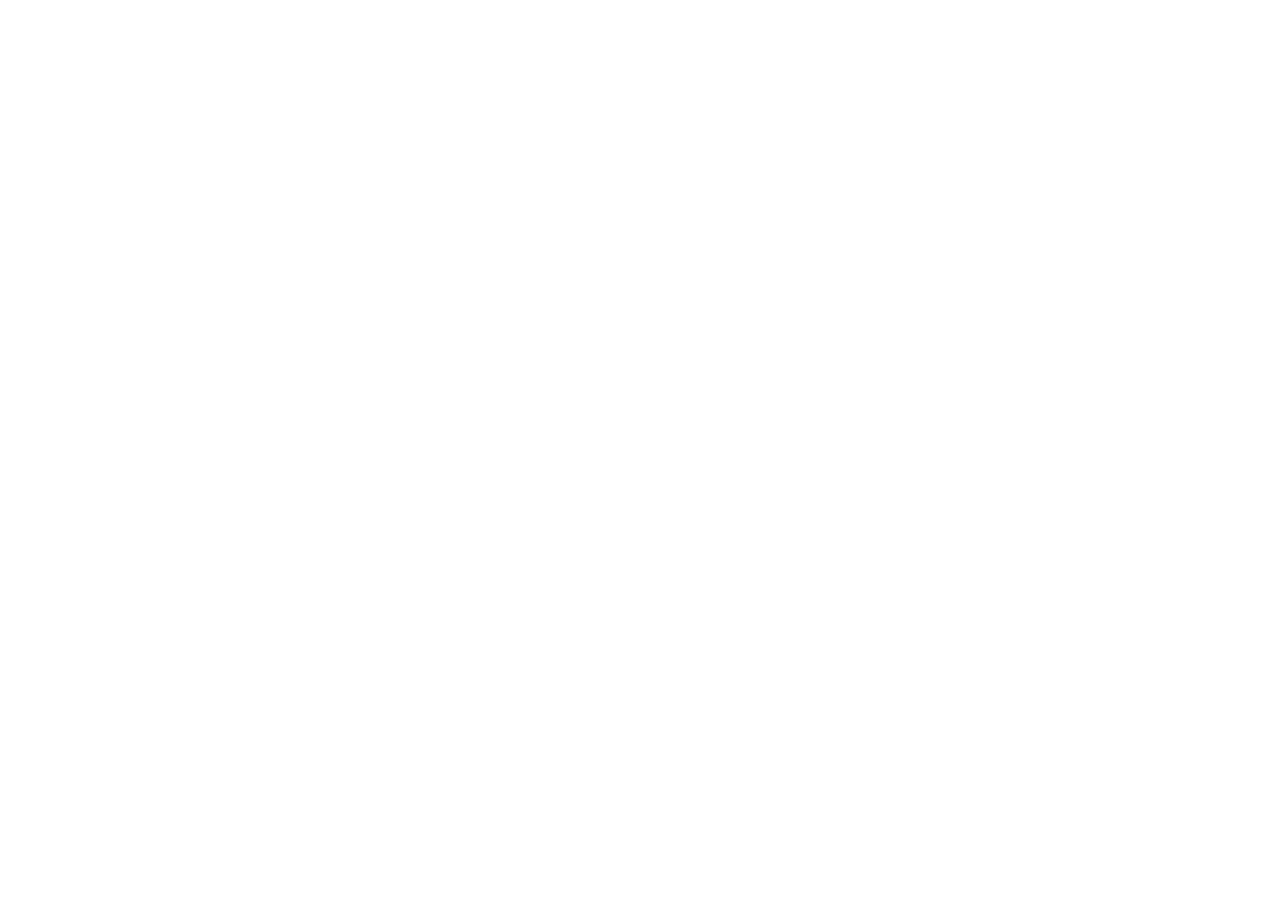
==== hw4/index.html @ d70db5f6 "HW4 Submission" ====
<!DOCTYPE html>
<html lang="en">

  <head>
  	<meta charset="utf-8">
    <meta name="viewport" content="width=device-width, initial-scale=1">
    <link rel="stylesheet" href="https://stackpath.bootstrapcdn.com/bootstrap/4.3.1/css/bootstrap.min.css" integrity="sha384-ggOyR0iXCbMQv3Xipma34MD+dH/1fQ784/j6cY/iJTQUOhcWr7x9JvoRxT2MZw1T" crossorigin="anonymous">
    <link rel="stylesheet" href="index.css">
    <title>Asteroids Near Earth</title>
  </head>

  <body class="bg">

  	<div class="text-center">
  		<div class="mb-5">
	  		<h1 class="pt-5">Giant Asteroid for President 2020</h1>
	  		<h2>Let's Just End It All</h2>
	  		<h3>See below for a list of asteroids passing by Earth in the next seven days. On a given day, asteroids are sorted by the ones that NASA deem to be the most dangerous and then by those passing closest to the Earth. Note, also, the size of the asteroid, as those over 0.2 miles could cause severe damage if their path was diverted closer to Earth. These ones are highlighted, even if they are not passing close to the Earth.</h3>
	  	</div>
	</div>
	<div id="asteroids">
	</div>

	<!-- Scripts -->
    <script src="https://code.jquery.com/jquery-3.3.1.slim.min.js" integrity="sha384-q8i/X+965DzO0rT7abK41JStQIAqVgRVzpbzo5smXKp4YfRvH+8abtTE1Pi6jizo" crossorigin="anonymous"></script>
    <script src="https://cdnjs.cloudflare.com/ajax/libs/popper.js/1.14.7/umd/popper.min.js" integrity="sha384-UO2eT0CpHqdSJQ6hJty5KVphtPhzWj9WO1clHTMGa3JDZwrnQq4sF86dIHNDz0W1" crossorigin="anonymous"></script>
    <script src="https://stackpath.bootstrapcdn.com/bootstrap/4.3.1/js/bootstrap.min.js" integrity="sha384-JjSmVgyd0p3pXB1rRibZUAYoIIy6OrQ6VrjIEaFf/nJGzIxFDsf4x0xIM+B07jRM" crossorigin="anonymous"></script>

    <script src="index.js"></script>

  </body>
</html>
---- hw4/index.css ----
.bg {
	color: white;
}
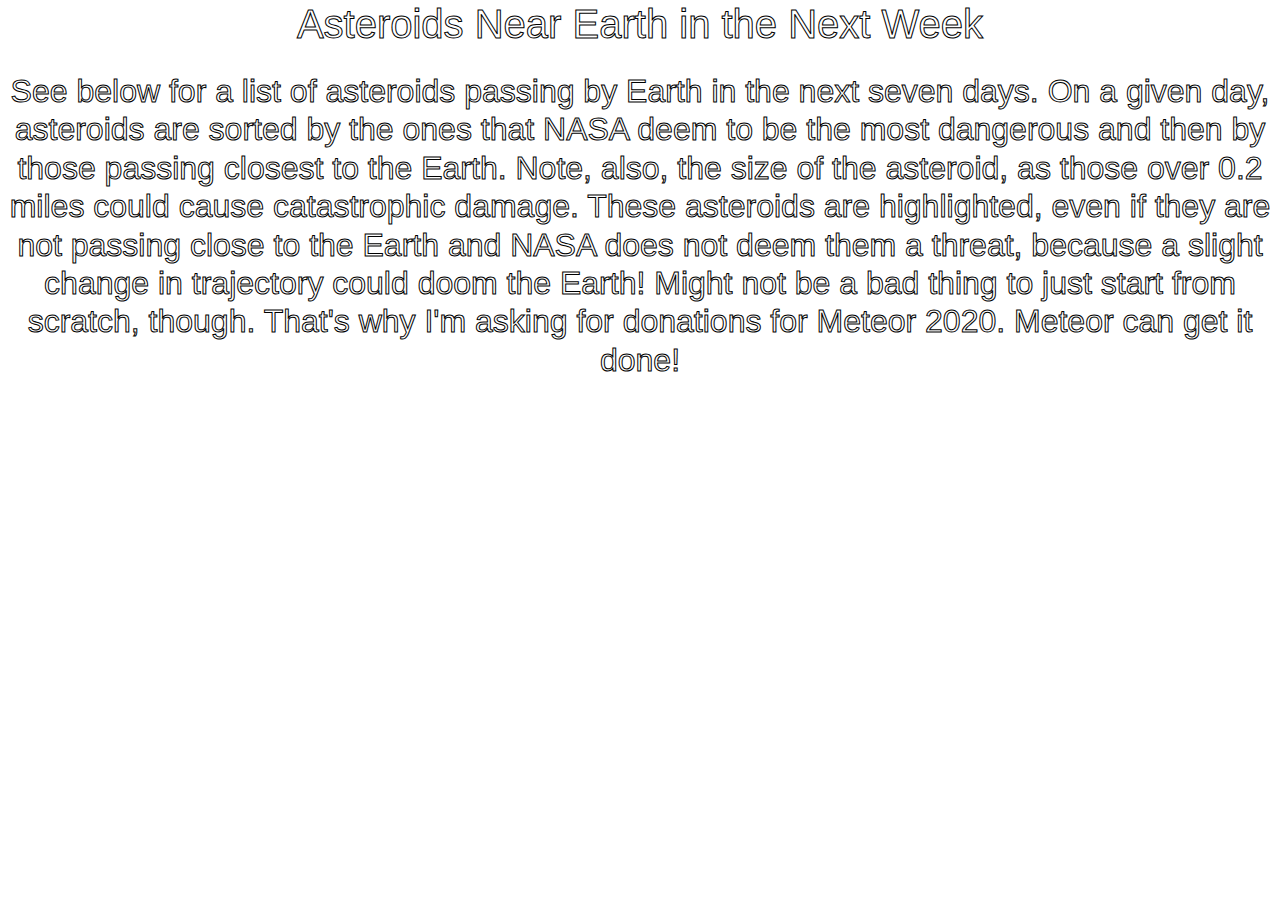
==== commit 00d10d34: "HW Submission" ====
--- a/hw4/index.html
+++ b/hw4/index.html
@@ -9,15 +9,15 @@
     <title>Asteroids Near Earth</title>
   </head>
 
-  <body class="bg">
-
+  <body>
   	<div class="text-center">
-  		<div class="mb-5">
-	  		<h1 class="pt-5">Giant Asteroid for President 2020</h1>
-	  		<h2>Let's Just End It All</h2>
-	  		<h3>See below for a list of asteroids passing by Earth in the next seven days. On a given day, asteroids are sorted by the ones that NASA deem to be the most dangerous and then by those passing closest to the Earth. Note, also, the size of the asteroid, as those over 0.2 miles could cause severe damage if their path was diverted closer to Earth. These ones are highlighted, even if they are not passing close to the Earth.</h3>
+  		<div style="-webkit-text-stroke: 1px black; color: white;">
+        <h1>Asteroids Near Earth in the Next Week</h1>
+        <div class="pt-3">
+	  		 <h2>See below for a list of asteroids passing by Earth in the next seven days. On a given day, asteroids are sorted by the ones that NASA deem to be the most dangerous and then by those passing closest to the Earth. Note, also, the size of the asteroid, as those over 0.2 miles could cause catastrophic damage. These asteroids are highlighted, even if they are not passing close to the Earth and NASA does not deem them a threat, because a slight change in trajectory could doom the Earth! Might not be a bad thing to just start from scratch, though. That's why I'm asking for donations for Meteor 2020. Meteor can get it done!</h2>
 	  	</div>
 	</div>
+
 	<div id="asteroids">
 	</div>
 
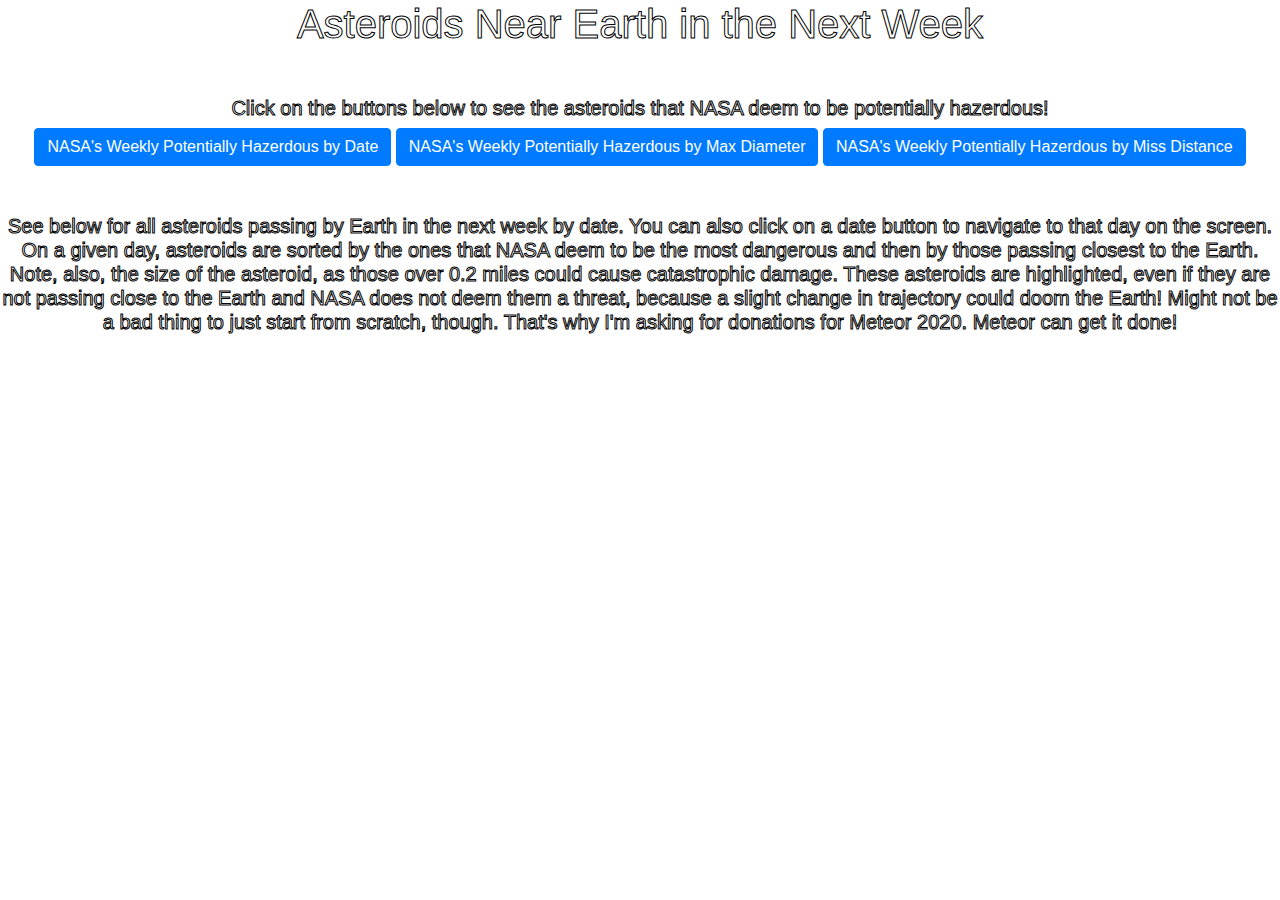
==== commit 97b0f4a4: "HW Submission" ====
--- a/hw4/index.html
+++ b/hw4/index.html
@@ -11,17 +11,24 @@
 
   <body>
   	<div class="text-center">
-  		<div style="-webkit-text-stroke: 1px black; color: white;">
-        <h1>Asteroids Near Earth in the Next Week</h1>
-        <div class="pt-3">
-	  		 <h2>See below for a list of asteroids passing by Earth in the next seven days. On a given day, asteroids are sorted by the ones that NASA deem to be the most dangerous and then by those passing closest to the Earth. Note, also, the size of the asteroid, as those over 0.2 miles could cause catastrophic damage. These asteroids are highlighted, even if they are not passing close to the Earth and NASA does not deem them a threat, because a slight change in trajectory could doom the Earth! Might not be a bad thing to just start from scratch, though. That's why I'm asking for donations for Meteor 2020. Meteor can get it done!</h2>
-	  	</div>
-	</div>
+      <h1 class="outlined">Asteroids Near Earth in the Next Week</h1>
+      <div class="mt-3 mb-5">
+        <h5 class="mt-5 outlined">Click on the buttons below to see the asteroids that NASA deem to be potentially hazerdous!</h5>
+        <a id="mostHazerdousByDate" class="btn btn-primary" href="#">NASA's Weekly Potentially Hazerdous by Date</a>
+        <a id="mostHazerdousByDiameter" class="btn btn-primary" href="#">NASA's Weekly Potentially Hazerdous by Max Diameter</a>
+        <a id="mostHazerdousByDistance" class="btn btn-primary" href="#">NASA's Weekly Potentially Hazerdous by Miss Distance</a>
+        <div id="WMHCards">
+        </div>
+      </div>
+	  	<h5 class="mt-5 outlined">See below for all asteroids passing by Earth in the next week by date. You can also click on a date button to navigate to that day on the screen. On a given day, asteroids are sorted by the ones that NASA deem to be the most dangerous and then by those passing closest to the Earth. Note, also, the size of the asteroid, as those over 0.2 miles could cause catastrophic damage. These asteroids are highlighted, even if they are not passing close to the Earth and NASA does not deem them a threat, because a slight change in trajectory could doom the Earth! Might not be a bad thing to just start from scratch, though. That's why I'm asking for donations for Meteor 2020. Meteor can get it done!</h5>
+      <div id="navigators">
+      </div>
+	   </div>
 
-	<div id="asteroids">
-	</div>
+  	<div id="asteroids">
+  	</div>
 
-	<!-- Scripts -->
+	   <!-- Scripts -->
     <script src="https://code.jquery.com/jquery-3.3.1.slim.min.js" integrity="sha384-q8i/X+965DzO0rT7abK41JStQIAqVgRVzpbzo5smXKp4YfRvH+8abtTE1Pi6jizo" crossorigin="anonymous"></script>
     <script src="https://cdnjs.cloudflare.com/ajax/libs/popper.js/1.14.7/umd/popper.min.js" integrity="sha384-UO2eT0CpHqdSJQ6hJty5KVphtPhzWj9WO1clHTMGa3JDZwrnQq4sF86dIHNDz0W1" crossorigin="anonymous"></script>
     <script src="https://stackpath.bootstrapcdn.com/bootstrap/4.3.1/js/bootstrap.min.js" integrity="sha384-JjSmVgyd0p3pXB1rRibZUAYoIIy6OrQ6VrjIEaFf/nJGzIxFDsf4x0xIM+B07jRM" crossorigin="anonymous"></script>
--- a/hw4/index.css
+++ b/hw4/index.css
@@ -1,3 +1,4 @@
-.bg {
+.outlined {
+	-webkit-text-stroke: 1px black; 
 	color: white;
 }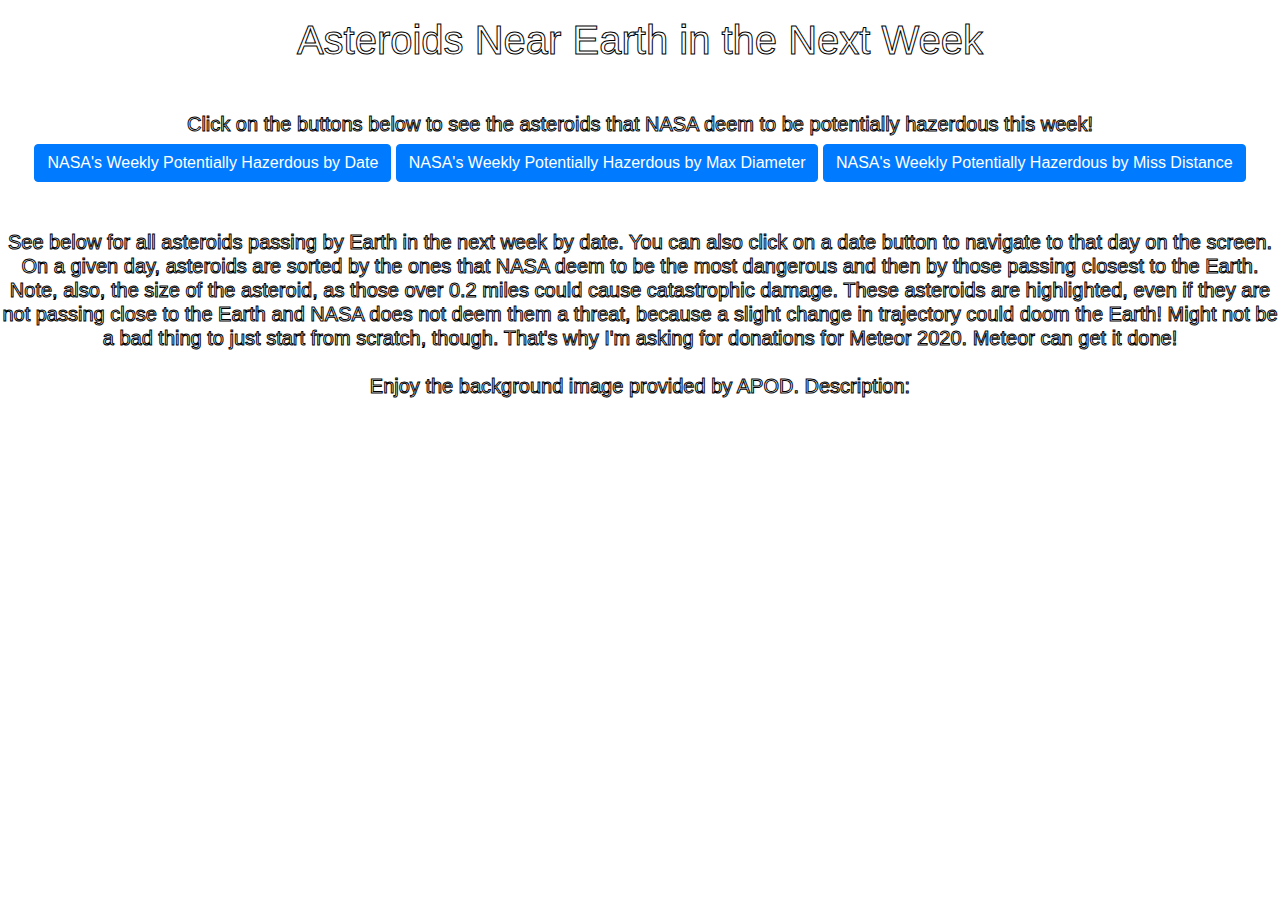
==== commit 824d8b12: "HW Submission" ====
--- a/hw4/index.html
+++ b/hw4/index.html
@@ -11,16 +11,16 @@
 
   <body>
   	<div class="text-center">
-      <h1 class="outlined">Asteroids Near Earth in the Next Week</h1>
+      <h1 class="mt-3 outlined">Asteroids Near Earth in the Next Week</h1>
       <div class="mt-3 mb-5">
-        <h5 class="mt-5 outlined">Click on the buttons below to see the asteroids that NASA deem to be potentially hazerdous!</h5>
+        <h5 class="mt-5 outlined">Click on the buttons below to see the asteroids that NASA deem to be potentially hazerdous this week!</h5>
         <a id="mostHazerdousByDate" class="btn btn-primary" href="#">NASA's Weekly Potentially Hazerdous by Date</a>
         <a id="mostHazerdousByDiameter" class="btn btn-primary" href="#">NASA's Weekly Potentially Hazerdous by Max Diameter</a>
         <a id="mostHazerdousByDistance" class="btn btn-primary" href="#">NASA's Weekly Potentially Hazerdous by Miss Distance</a>
         <div id="WMHCards">
         </div>
       </div>
-	  	<h5 class="mt-5 outlined">See below for all asteroids passing by Earth in the next week by date. You can also click on a date button to navigate to that day on the screen. On a given day, asteroids are sorted by the ones that NASA deem to be the most dangerous and then by those passing closest to the Earth. Note, also, the size of the asteroid, as those over 0.2 miles could cause catastrophic damage. These asteroids are highlighted, even if they are not passing close to the Earth and NASA does not deem them a threat, because a slight change in trajectory could doom the Earth! Might not be a bad thing to just start from scratch, though. That's why I'm asking for donations for Meteor 2020. Meteor can get it done!</h5>
+	  	<h5 class="mt-5 outlined">See below for all asteroids passing by Earth in the next week by date. You can also click on a date button to navigate to that day on the screen. On a given day, asteroids are sorted by the ones that NASA deem to be the most dangerous and then by those passing closest to the Earth. Note, also, the size of the asteroid, as those over 0.2 miles could cause catastrophic damage. These asteroids are highlighted, even if they are not passing close to the Earth and NASA does not deem them a threat, because a slight change in trajectory could doom the Earth! Might not be a bad thing to just start from scratch, though. That's why I'm asking for donations for Meteor 2020. Meteor can get it done!<br/><br/>Enjoy the background image provided by APOD. Description: <span id="desc"></span></h5>
       <div id="navigators">
       </div>
 	   </div>
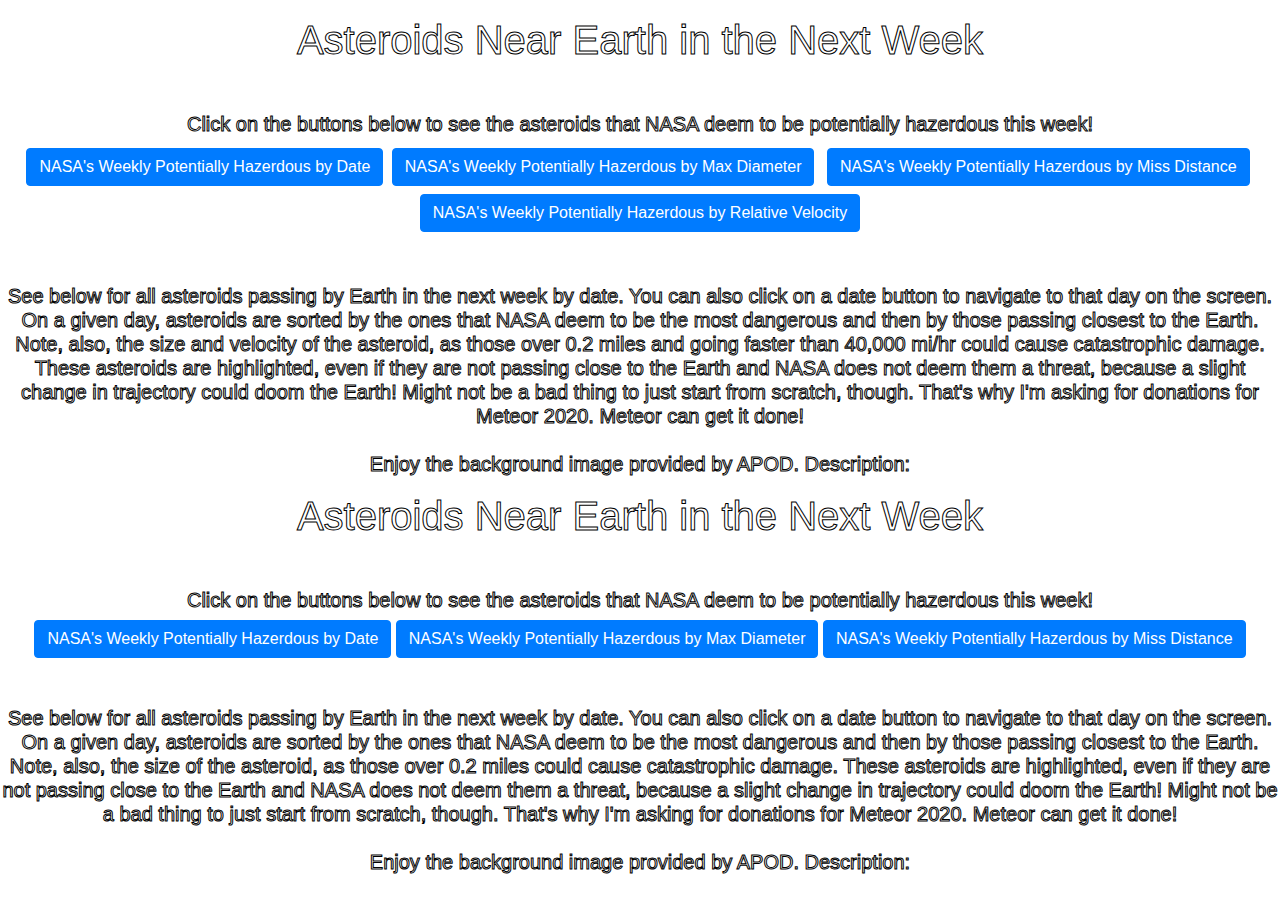
==== commit c561458f: "Update index.html" ====
--- a/hw4/index.html
+++ b/hw4/index.html
@@ -8,6 +8,46 @@
     <link rel="stylesheet" href="index.css">
     <title>Asteroids Near Earth</title>
   </head>
+<!DOCTYPE html>
+<html lang="en">
+
+  <head>
+  	<meta charset="utf-8">
+    <meta name="viewport" content="width=device-width, initial-scale=1">
+    <link rel="stylesheet" href="https://stackpath.bootstrapcdn.com/bootstrap/4.3.1/css/bootstrap.min.css" integrity="sha384-ggOyR0iXCbMQv3Xipma34MD+dH/1fQ784/j6cY/iJTQUOhcWr7x9JvoRxT2MZw1T" crossorigin="anonymous">
+    <link rel="stylesheet" href="index.css">
+    <title>Asteroids Near Earth</title>
+  </head>
+
+  <body>
+  	<div class="text-center">
+      <h1 class="mt-3 outlined">Asteroids Near Earth in the Next Week</h1>
+      <div class="mt-3 mb-5">
+        <h5 class="mt-5 outlined">Click on the buttons below to see the asteroids that NASA deem to be potentially hazerdous this week!</h5>
+        <a id="mostHazerdousByDate" class="btn btn-primary m1-" href="#">NASA's Weekly Potentially Hazerdous by Date</a>
+        <a id="mostHazerdousByDiameter" class="btn btn-primary m-1" href="#">NASA's Weekly Potentially Hazerdous by Max Diameter</a>
+        <a id="mostHazerdousByDistance" class="btn btn-primary m-1" href="#">NASA's Weekly Potentially Hazerdous by Miss Distance</a>
+        <a id="mostHazerdousByVelocity" class="btn btn-primary m-1" href="#">NASA's Weekly Potentially Hazerdous by Relative Velocity</a>
+        <div id="WMHCards">
+        </div>
+      </div>
+	  	<h5 class="mt-5 outlined">See below for all asteroids passing by Earth in the next week by date. You can also click on a date button to navigate to that day on the screen. On a given day, asteroids are sorted by the ones that NASA deem to be the most dangerous and then by those passing closest to the Earth. Note, also, the size and velocity of the asteroid, as those over 0.2 miles and going faster than 40,000 mi/hr could cause catastrophic damage. These asteroids are highlighted, even if they are not passing close to the Earth and NASA does not deem them a threat, because a slight change in trajectory could doom the Earth! Might not be a bad thing to just start from scratch, though. That's why I'm asking for donations for Meteor 2020. Meteor can get it done!<br/><br/>Enjoy the background image provided by APOD. Description: <span id="desc"></span></h5>
+      <div id="navigators">
+      </div>
+	   </div>
+
+  	<div id="asteroids">
+  	</div>
+
+	   <!-- Scripts -->
+    <script src="https://code.jquery.com/jquery-3.3.1.slim.min.js" integrity="sha384-q8i/X+965DzO0rT7abK41JStQIAqVgRVzpbzo5smXKp4YfRvH+8abtTE1Pi6jizo" crossorigin="anonymous"></script>
+    <script src="https://cdnjs.cloudflare.com/ajax/libs/popper.js/1.14.7/umd/popper.min.js" integrity="sha384-UO2eT0CpHqdSJQ6hJty5KVphtPhzWj9WO1clHTMGa3JDZwrnQq4sF86dIHNDz0W1" crossorigin="anonymous"></script>
+    <script src="https://stackpath.bootstrapcdn.com/bootstrap/4.3.1/js/bootstrap.min.js" integrity="sha384-JjSmVgyd0p3pXB1rRibZUAYoIIy6OrQ6VrjIEaFf/nJGzIxFDsf4x0xIM+B07jRM" crossorigin="anonymous"></script>
+
+    <script src="index.js"></script>
+
+  </body>
+</html>
 
   <body>
   	<div class="text-center">
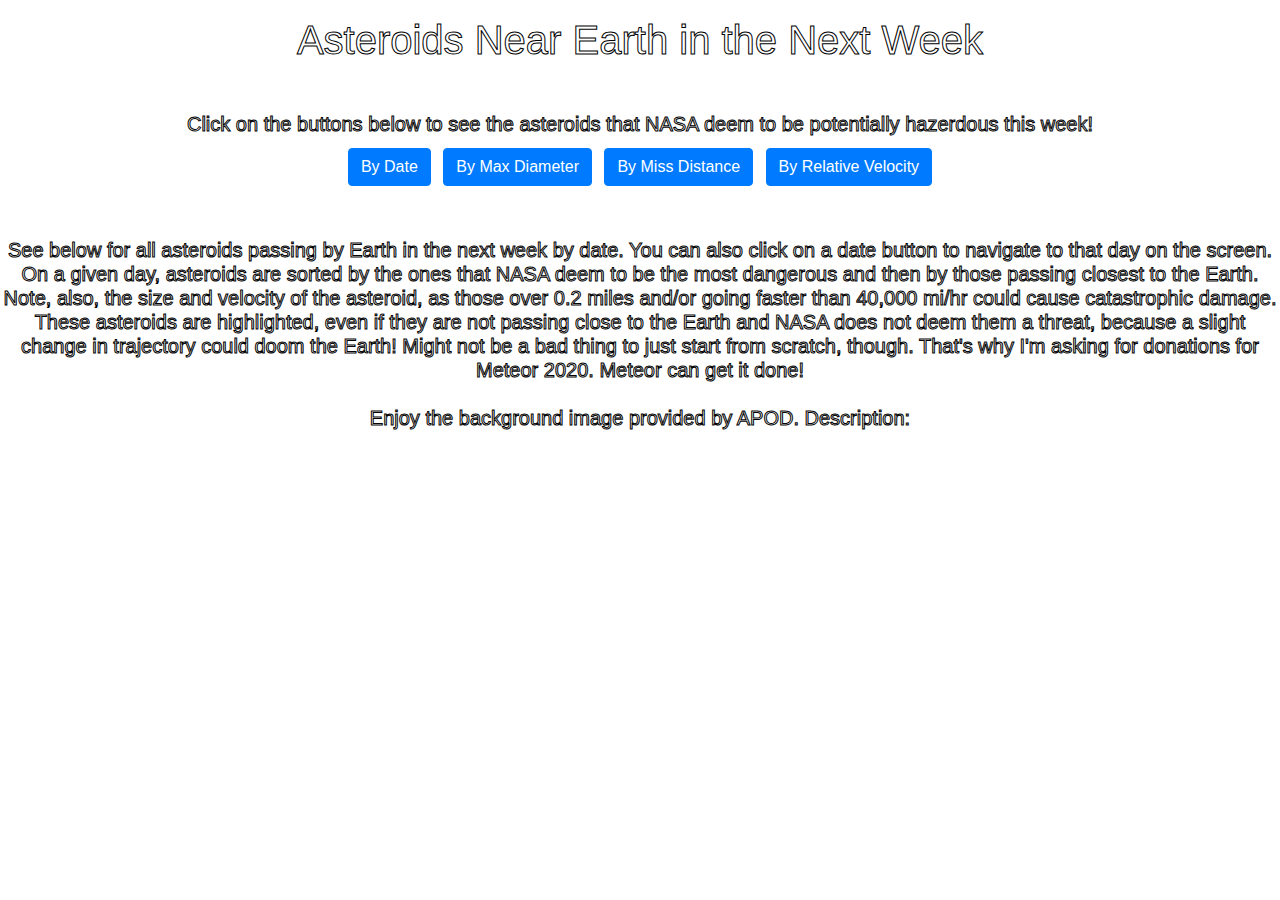
==== commit 562f74b5: "HW4 Submission" ====
--- a/hw4/index.html
+++ b/hw4/index.html
@@ -1,13 +1,3 @@
-<!DOCTYPE html>
-<html lang="en">
-
-  <head>
-  	<meta charset="utf-8">
-    <meta name="viewport" content="width=device-width, initial-scale=1">
-    <link rel="stylesheet" href="https://stackpath.bootstrapcdn.com/bootstrap/4.3.1/css/bootstrap.min.css" integrity="sha384-ggOyR0iXCbMQv3Xipma34MD+dH/1fQ784/j6cY/iJTQUOhcWr7x9JvoRxT2MZw1T" crossorigin="anonymous">
-    <link rel="stylesheet" href="index.css">
-    <title>Asteroids Near Earth</title>
-  </head>
 <!DOCTYPE html>
 <html lang="en">
 
@@ -24,17 +14,17 @@
       <h1 class="mt-3 outlined">Asteroids Near Earth in the Next Week</h1>
       <div class="mt-3 mb-5">
         <h5 class="mt-5 outlined">Click on the buttons below to see the asteroids that NASA deem to be potentially hazerdous this week!</h5>
-        <a id="mostHazerdousByDate" class="btn btn-primary m1-" href="#">NASA's Weekly Potentially Hazerdous by Date</a>
-        <a id="mostHazerdousByDiameter" class="btn btn-primary m-1" href="#">NASA's Weekly Potentially Hazerdous by Max Diameter</a>
-        <a id="mostHazerdousByDistance" class="btn btn-primary m-1" href="#">NASA's Weekly Potentially Hazerdous by Miss Distance</a>
-        <a id="mostHazerdousByVelocity" class="btn btn-primary m-1" href="#">NASA's Weekly Potentially Hazerdous by Relative Velocity</a>
+        <a id="mostHazerdousByDate" class="btn btn-primary m-1" href="#">By Date</a>
+        <a id="mostHazerdousByDiameter" class="btn btn-primary m-1" href="#">By Max Diameter</a>
+        <a id="mostHazerdousByDistance" class="btn btn-primary m-1" href="#">By Miss Distance</a>
+        <a id="mostHazerdousByVelocity" class="btn btn-primary m-1" href="#">By Relative Velocity</a>
         <div id="WMHCards">
         </div>
       </div>
-	  	<h5 class="mt-5 outlined">See below for all asteroids passing by Earth in the next week by date. You can also click on a date button to navigate to that day on the screen. On a given day, asteroids are sorted by the ones that NASA deem to be the most dangerous and then by those passing closest to the Earth. Note, also, the size and velocity of the asteroid, as those over 0.2 miles and going faster than 40,000 mi/hr could cause catastrophic damage. These asteroids are highlighted, even if they are not passing close to the Earth and NASA does not deem them a threat, because a slight change in trajectory could doom the Earth! Might not be a bad thing to just start from scratch, though. That's why I'm asking for donations for Meteor 2020. Meteor can get it done!<br/><br/>Enjoy the background image provided by APOD. Description: <span id="desc"></span></h5>
+	  	<h5 class="mt-5 outlined">See below for all asteroids passing by Earth in the next week by date. You can also click on a date button to navigate to that day on the screen. On a given day, asteroids are sorted by the ones that NASA deem to be the most dangerous and then by those passing closest to the Earth. Note, also, the size and velocity of the asteroid, as those over 0.2 miles and/or going faster than 40,000 mi/hr could cause catastrophic damage. These asteroids are highlighted, even if they are not passing close to the Earth and NASA does not deem them a threat, because a slight change in trajectory could doom the Earth! Might not be a bad thing to just start from scratch, though. That's why I'm asking for donations for Meteor 2020. Meteor can get it done!<br/><br/>Enjoy the background image provided by APOD. Description: <span id="desc"></span></h5>
       <div id="navigators">
       </div>
-	   </div>
+	</div>
 
   	<div id="asteroids">
   	</div>
@@ -49,31 +39,3 @@
   </body>
 </html>
 
-  <body>
-  	<div class="text-center">
-      <h1 class="mt-3 outlined">Asteroids Near Earth in the Next Week</h1>
-      <div class="mt-3 mb-5">
-        <h5 class="mt-5 outlined">Click on the buttons below to see the asteroids that NASA deem to be potentially hazerdous this week!</h5>
-        <a id="mostHazerdousByDate" class="btn btn-primary" href="#">NASA's Weekly Potentially Hazerdous by Date</a>
-        <a id="mostHazerdousByDiameter" class="btn btn-primary" href="#">NASA's Weekly Potentially Hazerdous by Max Diameter</a>
-        <a id="mostHazerdousByDistance" class="btn btn-primary" href="#">NASA's Weekly Potentially Hazerdous by Miss Distance</a>
-        <div id="WMHCards">
-        </div>
-      </div>
-	  	<h5 class="mt-5 outlined">See below for all asteroids passing by Earth in the next week by date. You can also click on a date button to navigate to that day on the screen. On a given day, asteroids are sorted by the ones that NASA deem to be the most dangerous and then by those passing closest to the Earth. Note, also, the size of the asteroid, as those over 0.2 miles could cause catastrophic damage. These asteroids are highlighted, even if they are not passing close to the Earth and NASA does not deem them a threat, because a slight change in trajectory could doom the Earth! Might not be a bad thing to just start from scratch, though. That's why I'm asking for donations for Meteor 2020. Meteor can get it done!<br/><br/>Enjoy the background image provided by APOD. Description: <span id="desc"></span></h5>
-      <div id="navigators">
-      </div>
-	   </div>
-
-  	<div id="asteroids">
-  	</div>
-
-	   <!-- Scripts -->
-    <script src="https://code.jquery.com/jquery-3.3.1.slim.min.js" integrity="sha384-q8i/X+965DzO0rT7abK41JStQIAqVgRVzpbzo5smXKp4YfRvH+8abtTE1Pi6jizo" crossorigin="anonymous"></script>
-    <script src="https://cdnjs.cloudflare.com/ajax/libs/popper.js/1.14.7/umd/popper.min.js" integrity="sha384-UO2eT0CpHqdSJQ6hJty5KVphtPhzWj9WO1clHTMGa3JDZwrnQq4sF86dIHNDz0W1" crossorigin="anonymous"></script>
-    <script src="https://stackpath.bootstrapcdn.com/bootstrap/4.3.1/js/bootstrap.min.js" integrity="sha384-JjSmVgyd0p3pXB1rRibZUAYoIIy6OrQ6VrjIEaFf/nJGzIxFDsf4x0xIM+B07jRM" crossorigin="anonymous"></script>
-
-    <script src="index.js"></script>
-
-  </body>
-</html>
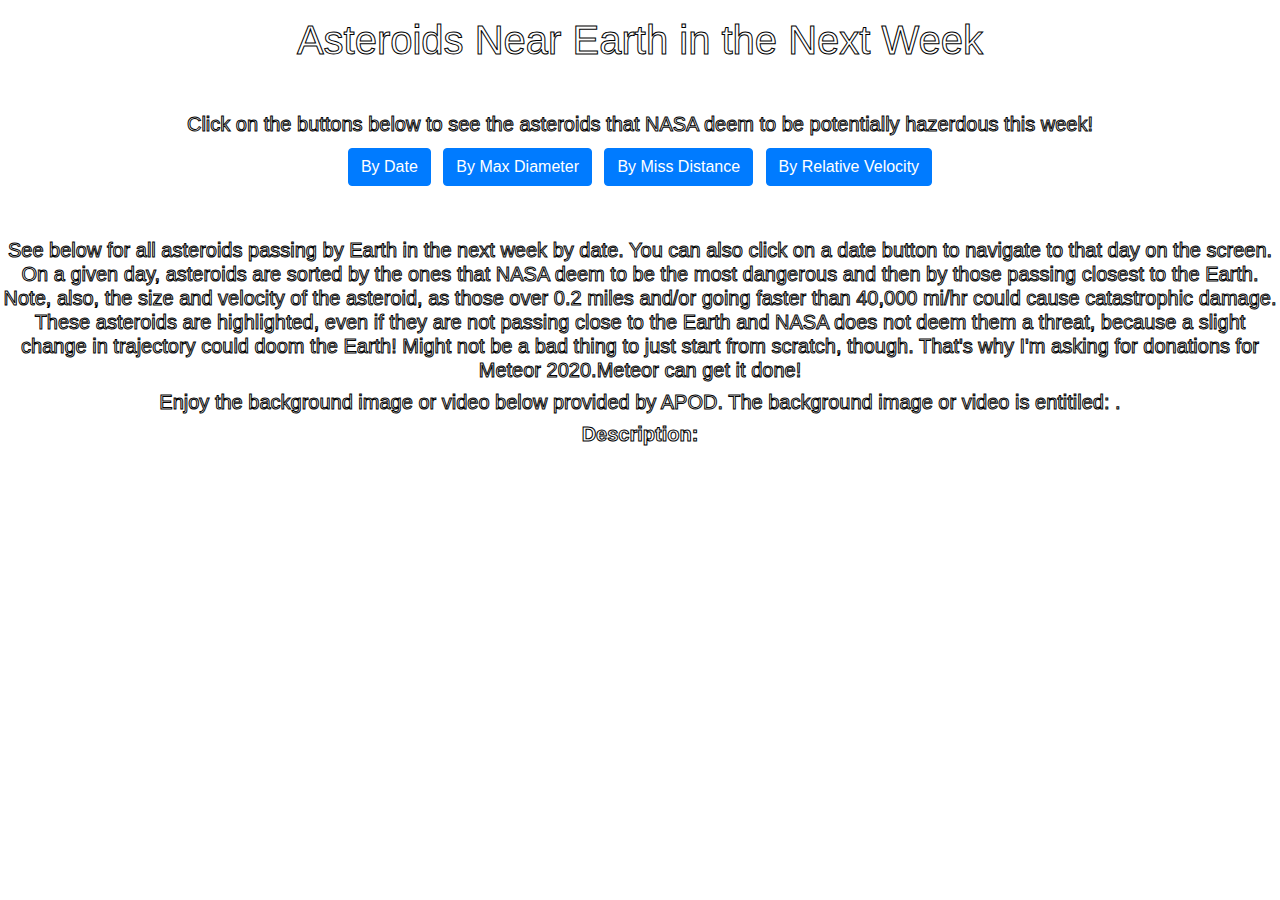
==== commit 4405868d: "Update index.html" ====
--- a/hw4/index.html
+++ b/hw4/index.html
@@ -21,10 +21,14 @@
         <div id="WMHCards">
         </div>
       </div>
-	  	<h5 class="mt-5 outlined">See below for all asteroids passing by Earth in the next week by date. You can also click on a date button to navigate to that day on the screen. On a given day, asteroids are sorted by the ones that NASA deem to be the most dangerous and then by those passing closest to the Earth. Note, also, the size and velocity of the asteroid, as those over 0.2 miles and/or going faster than 40,000 mi/hr could cause catastrophic damage. These asteroids are highlighted, even if they are not passing close to the Earth and NASA does not deem them a threat, because a slight change in trajectory could doom the Earth! Might not be a bad thing to just start from scratch, though. That's why I'm asking for donations for Meteor 2020. Meteor can get it done!<br/><br/>Enjoy the background image provided by APOD. Description: <span id="desc"></span></h5>
+	  	<h5 class="mt-5 outlined">See below for all asteroids passing by Earth in the next week by date. You can also click on a date button to navigate to that day on the screen. On a given day, asteroids are sorted by the ones that NASA deem to be the most dangerous and then by those passing closest to the Earth. Note, also, the size and velocity of the asteroid, as those over 0.2 miles and/or going faster than 40,000 mi/hr could cause catastrophic damage. These asteroids are highlighted, even if they are not passing close to the Earth and NASA does not deem them a threat, because a slight change in trajectory could doom the Earth! Might not be a bad thing to just start from scratch, though. That's why I'm asking for donations for Meteor 2020.Meteor can get it done!</h5>
       <div id="navigators">
       </div>
-	</div>
+      <h5 class="outlined">Enjoy the background image or video below provided by APOD. The background image or video is entitiled: <b><span id="title"></span></b>.</h5>
+      <h5 class="mb-5 outlined"><b>Description: </b><span id="desc"></span></h5>
+      <div id="potVideo">
+      </div>
+	  </div>
 
   	<div id="asteroids">
   	</div>
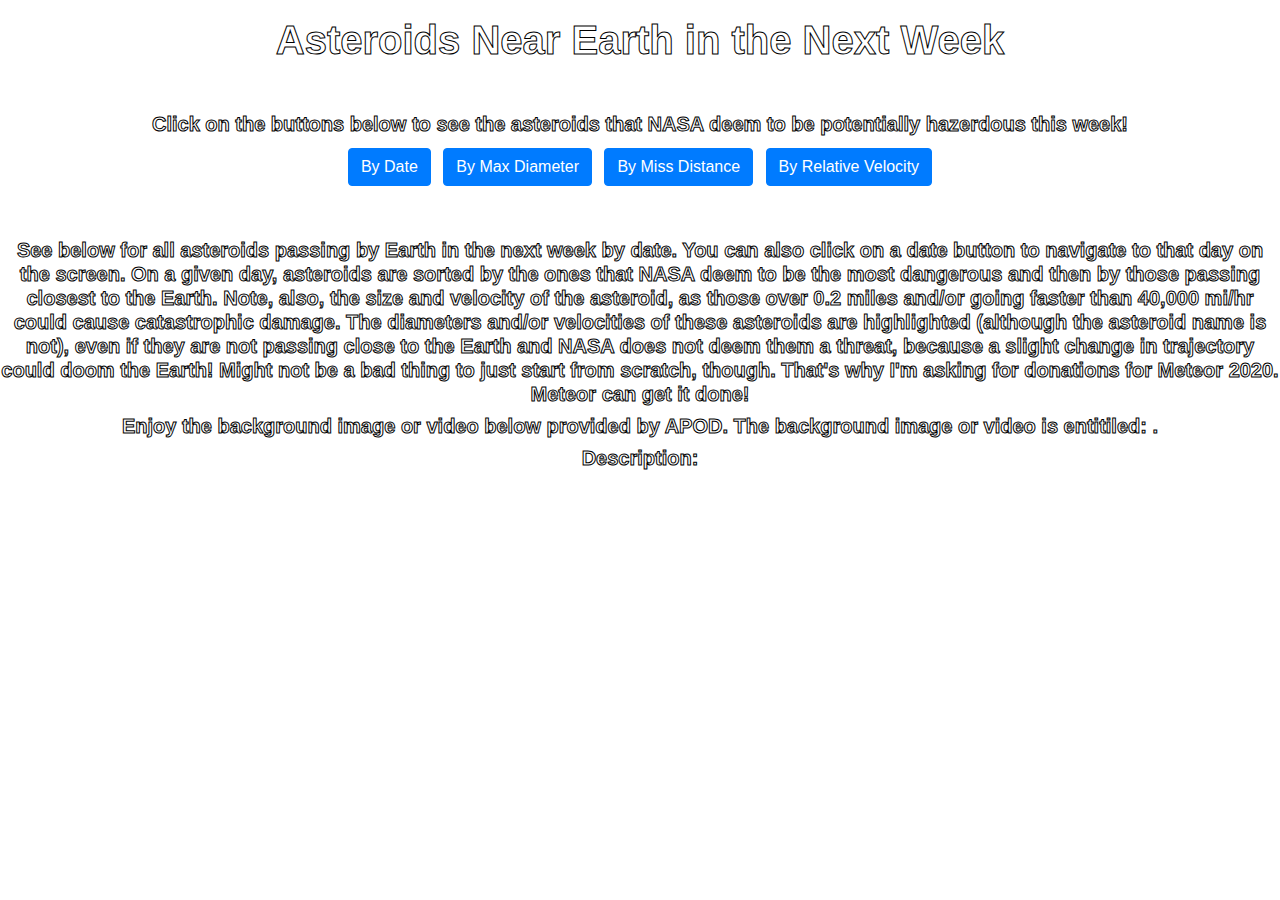
==== commit 6954daf0: "Update index.html" ====
--- a/hw4/index.html
+++ b/hw4/index.html
@@ -21,7 +21,7 @@
         <div id="WMHCards">
         </div>
       </div>
-	  	<h5 class="mt-5 outlined">See below for all asteroids passing by Earth in the next week by date. You can also click on a date button to navigate to that day on the screen. On a given day, asteroids are sorted by the ones that NASA deem to be the most dangerous and then by those passing closest to the Earth. Note, also, the size and velocity of the asteroid, as those over 0.2 miles and/or going faster than 40,000 mi/hr could cause catastrophic damage. These asteroids are highlighted, even if they are not passing close to the Earth and NASA does not deem them a threat, because a slight change in trajectory could doom the Earth! Might not be a bad thing to just start from scratch, though. That's why I'm asking for donations for Meteor 2020.Meteor can get it done!</h5>
+	  	<h5 class="mt-5 outlined">See below for all asteroids passing by Earth in the next week by date. You can also click on a date button to navigate to that day on the screen. On a given day, asteroids are sorted by the ones that NASA deem to be the most dangerous and then by those passing closest to the Earth. Note, also, the size and velocity of the asteroid, as those over 0.2 miles and/or going faster than 40,000 mi/hr could cause catastrophic damage. The diameters and/or velocities of these asteroids are highlighted (although the asteroid name is not), even if they are not passing close to the Earth and NASA does not deem them a threat, because a slight change in trajectory could doom the Earth! Might not be a bad thing to just start from scratch, though. That's why I'm asking for donations for Meteor 2020. Meteor can get it done!</h5>
       <div id="navigators">
       </div>
       <h5 class="outlined">Enjoy the background image or video below provided by APOD. The background image or video is entitiled: <b><span id="title"></span></b>.</h5>
--- a/hw4/index.css
+++ b/hw4/index.css
@@ -1,4 +1,5 @@
 .outlined {
 	-webkit-text-stroke: 1px black; 
 	color: white;
-}+	font-weight: bold;
+}
